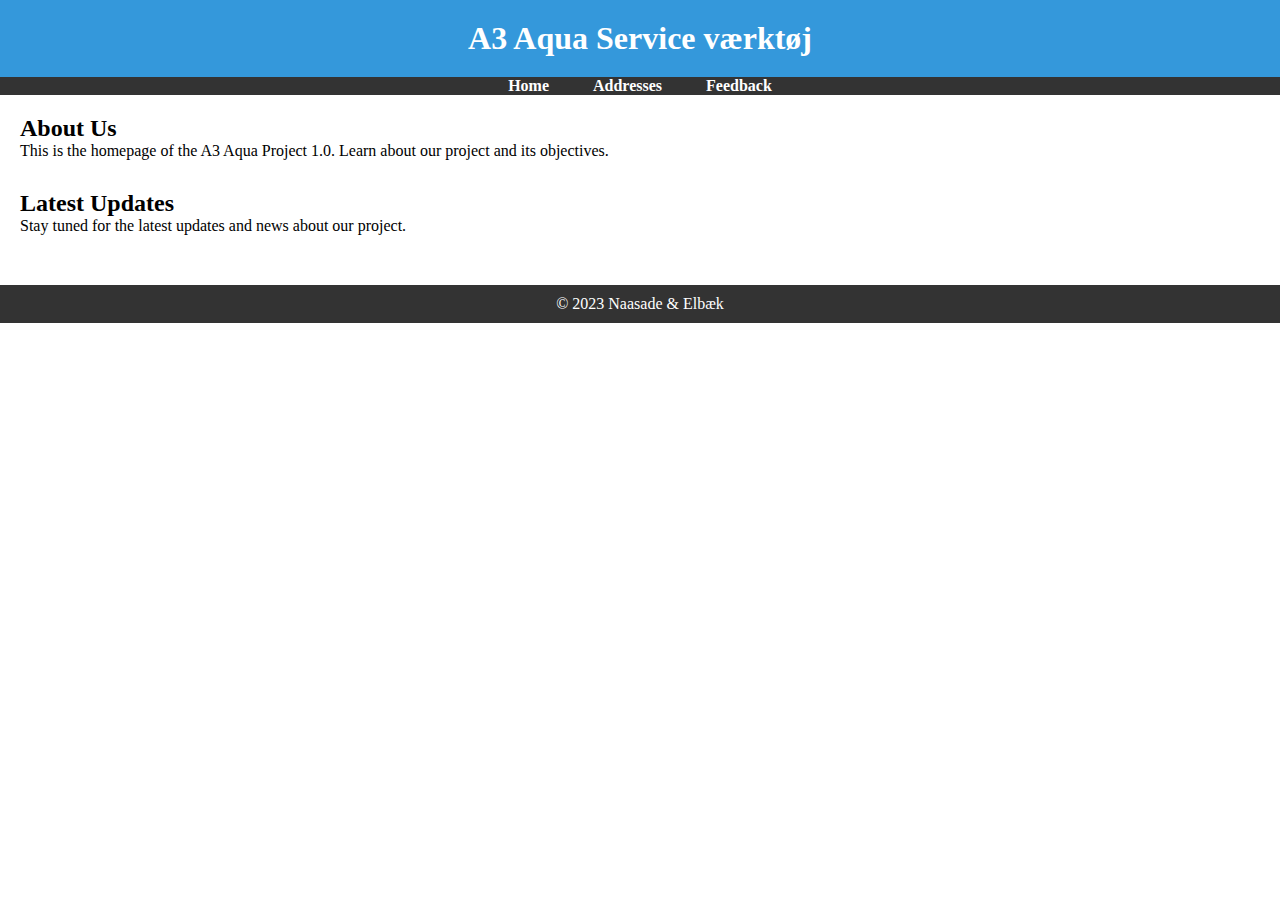
==== Main/index.html @ 1aa0abf5 "FAIL" ====
<!DOCTYPE html>
<html lang="da">
<head>
    <meta charset="UTF-8">
    <meta name="viewport" content="width=device-width, initial-scale=1.0">
    <link rel="stylesheet" href="/Main/styles.css">
    <title>A3 Aqua Project 1.0</title>
</head>
<body>
    <header>
        <h1>A3 Aqua Service værktøj</h1>
    </header>
    <nav>
        <ul>
            <li><a href="/Main/index.html">Home</a></li>
            <li><a href="/Main/addresses.html">Addresses</a></li>
            <li><a href="/Main/feedback.html">Feedback</a></li>
        </ul>
        </ul>
    </nav>
    <main>
        <section>
            <h2>About Us</h2>
            <p>This is the homepage of the A3 Aqua Project 1.0. Learn about our project and its objectives.</p>
        </section>
        <section>
            <h2>Latest Updates</h2>
            <p>Stay tuned for the latest updates and news about our project.</p>
        </section>
    </main>
    <footer>
        <p>&copy; 2023 Naasade & Elbæk</p>
    </footer>
</body>
</html>
---- Main/styles.css ----
/* Reset some default browser styles */
body, h1, h2, p, ul, li {
    margin: 0;
    padding: 0;
}

/* Basic styling for the header */
header {
    background-color: #3498db;
    color: #fff;
    text-align: center;
    padding: 20px;
}

/* Styling for the navigation menu */
nav ul {
    background-color: #333;
    text-align: center;
}

nav ul li {
    display: inline;
    margin: 0 20px;
}

nav ul li a {
    text-decoration: none;
    color: #fff;
    font-weight: bold;
}

/* Styling for the main content */
main {
    padding: 20px;
}

section {
    margin-bottom: 30px;
}

/* Styling for the footer */
footer {
    text-align: center;
    padding: 10px;
    background-color: #333;
    color: #fff;
}
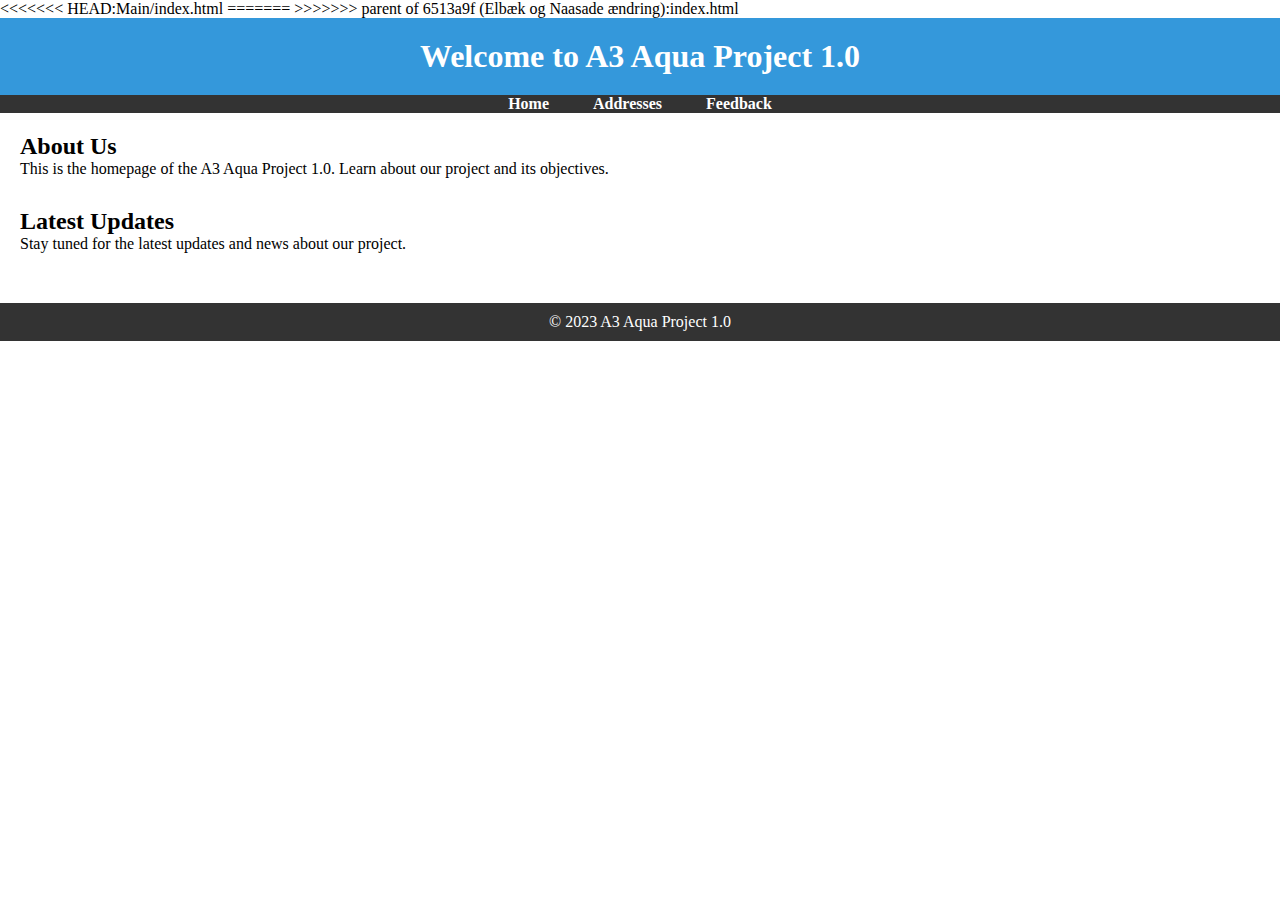
==== commit fe6bfec4: "ANother one" ====
--- a/Main/index.html
+++ b/Main/index.html
@@ -3,12 +3,17 @@
 <head>
     <meta charset="UTF-8">
     <meta name="viewport" content="width=device-width, initial-scale=1.0">
+<<<<<<< HEAD:Main/index.html
     <link rel="stylesheet" href="/Main/styles.css">
     <title>A3 Aqua Project 1.0</title>
+=======
+    <link rel="stylesheet" href="styles.css">
+    <title>A3 Aqua Project 1.0 - Home</title>
+>>>>>>> parent of 6513a9f (Elbæk og Naasade ændring):index.html
 </head>
 <body>
     <header>
-        <h1>A3 Aqua Service værktøj</h1>
+        <h1>Welcome to A3 Aqua Project 1.0</h1>
     </header>
     <nav>
         <ul>
@@ -29,7 +34,7 @@
         </section>
     </main>
     <footer>
-        <p>&copy; 2023 Naasade & Elbæk</p>
+        <p>&copy; 2023 A3 Aqua Project 1.0</p>
     </footer>
 </body>
 </html>